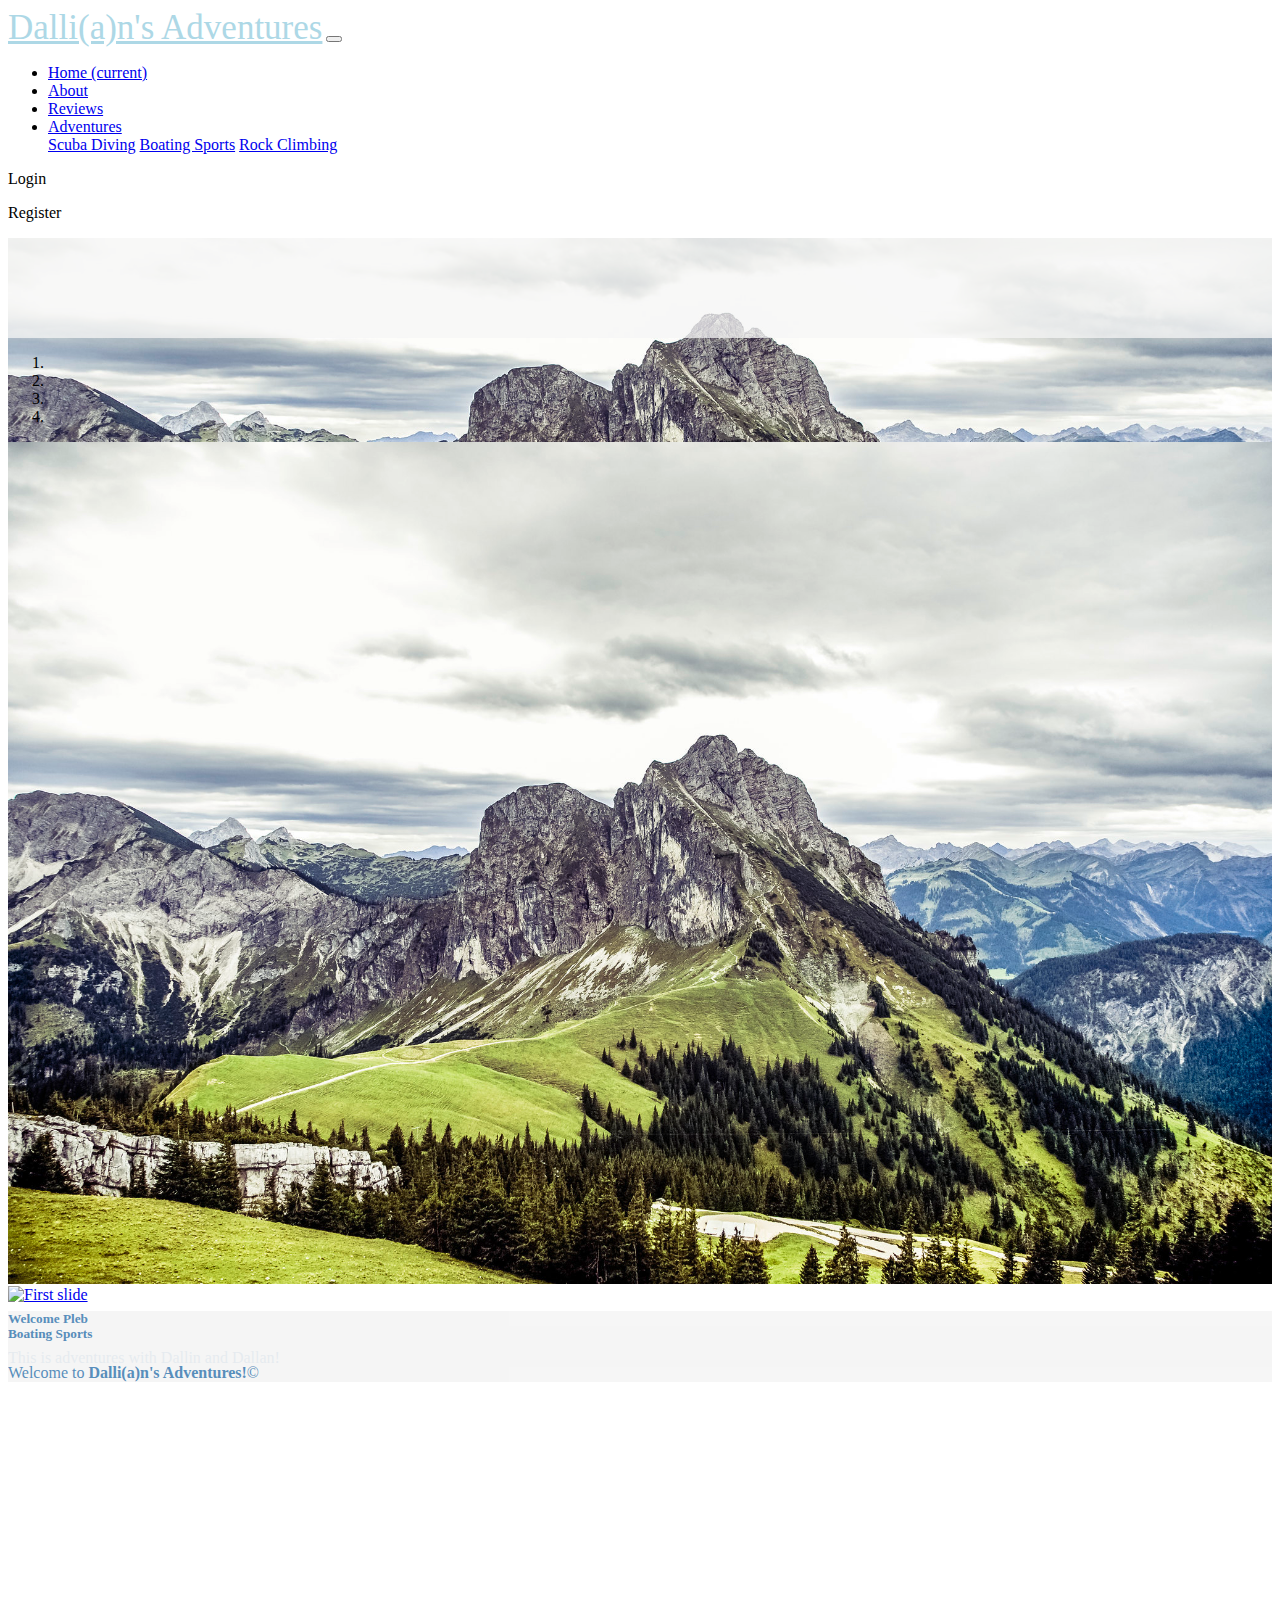
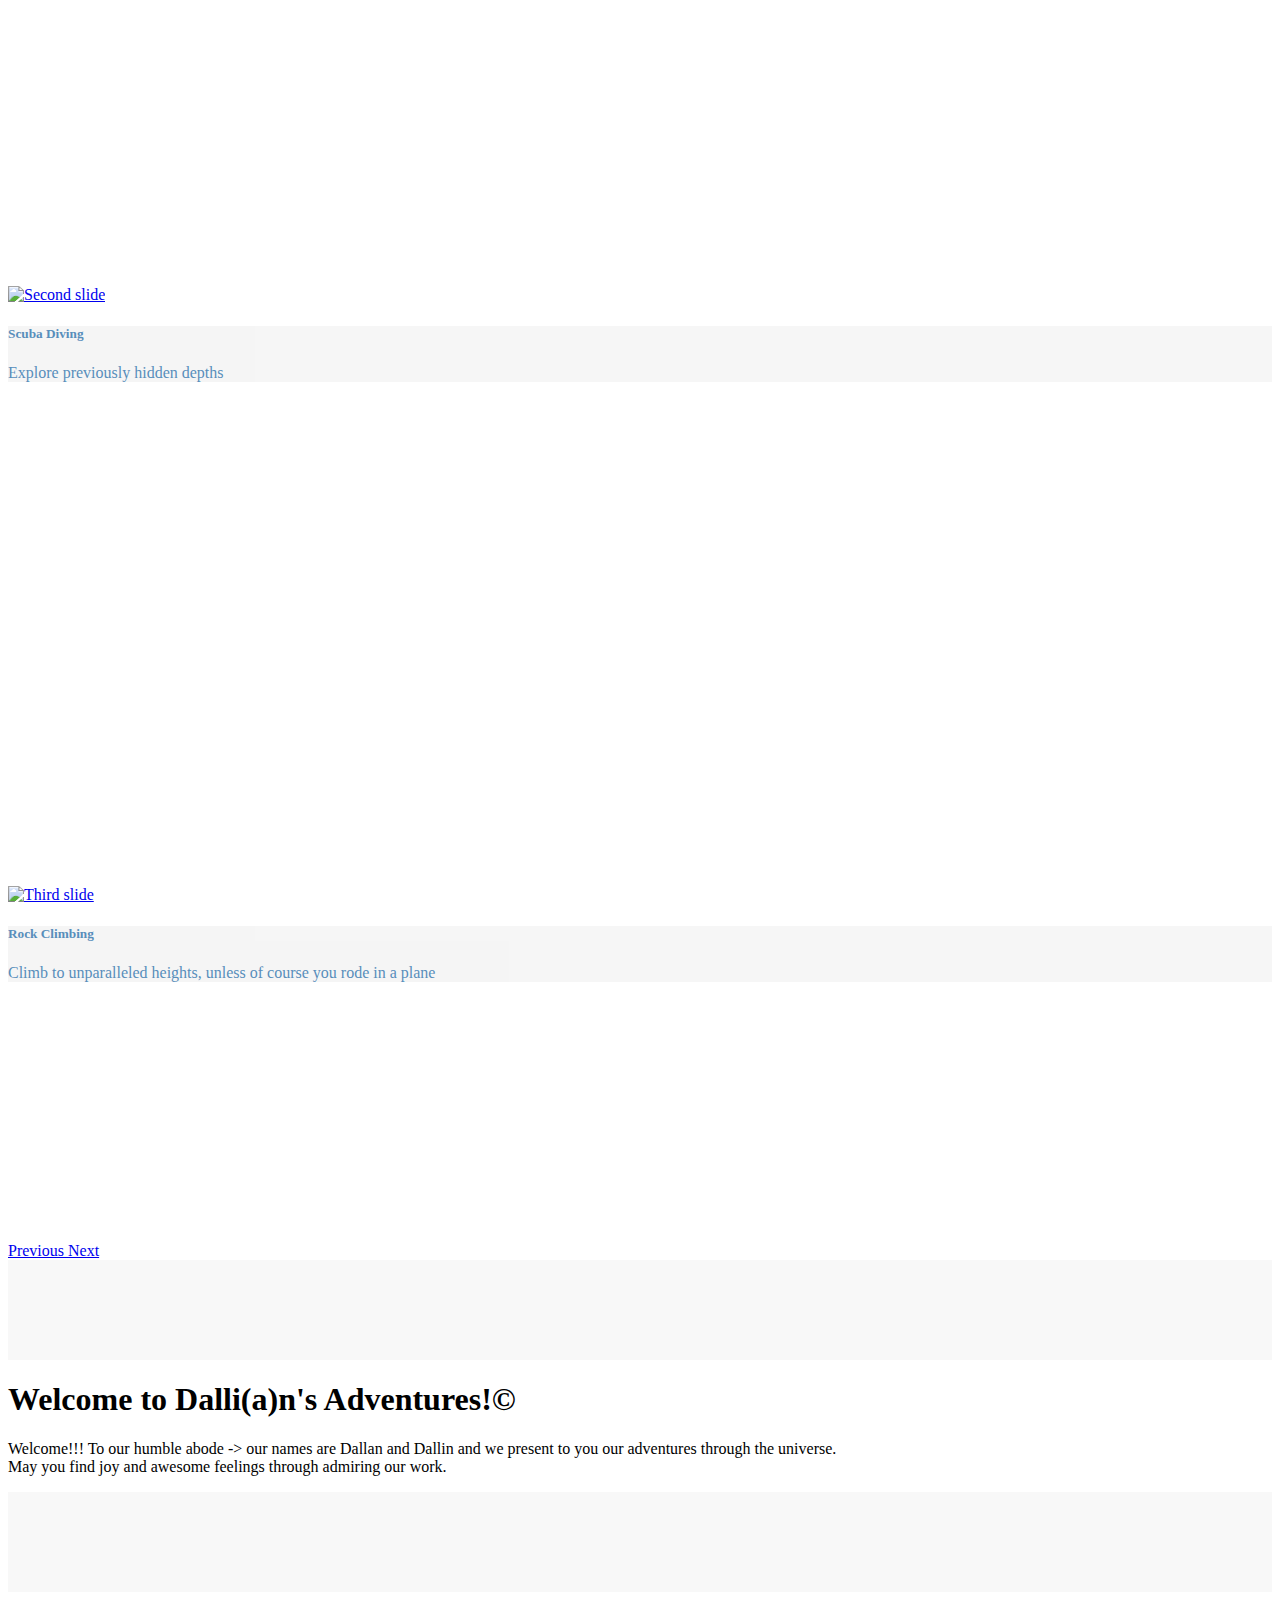
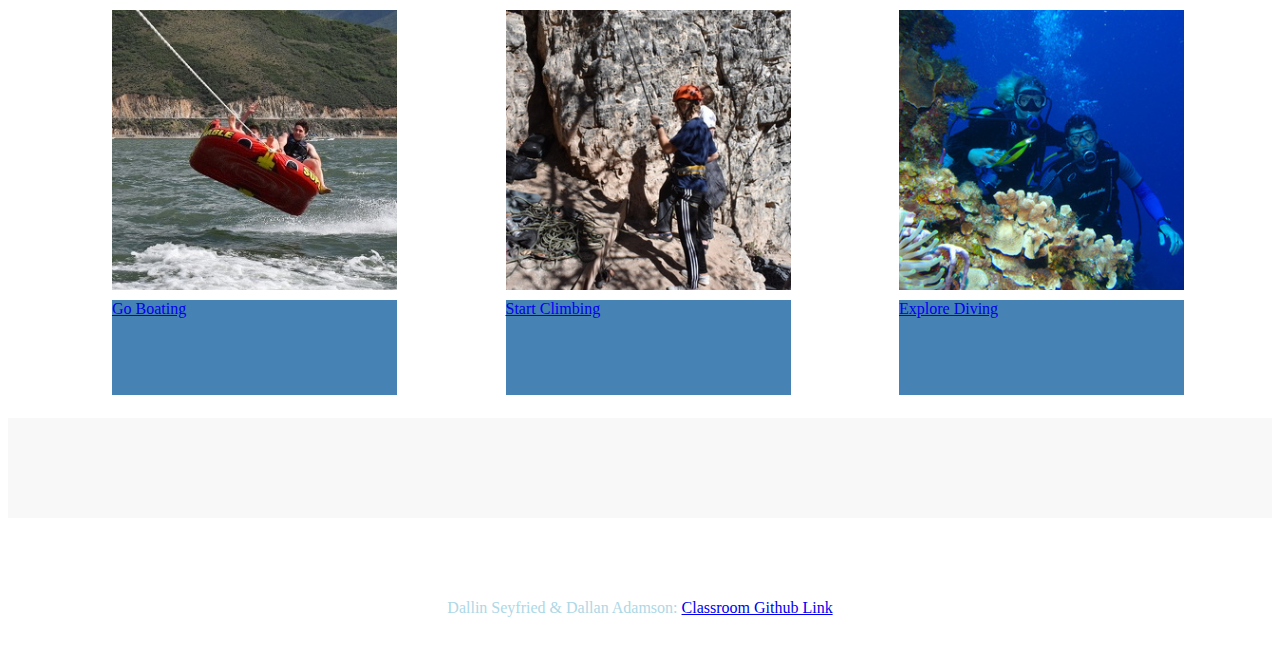
==== index.html @ aa34e1a0 "try changing ." ====
<!DOCTYPE html>
<html>
    <head>
        <link rel="stylesheet" href="https://stackpath.bootstrapcdn.com/bootstrap/4.1.3/css/bootstrap.min.css" integrity="sha384-MCw98/SFnGE8fJT3GXwEOngsV7Zt27NXFoaoApmYm81iuXoPkFOJwJ8ERdknLPMO" crossorigin="anonymous">
        <link rel="stylesheet" href="./css/styles.css" />
        <link href = "https://unpkg.com/tailwindcss@%5E1.0/dist/tailwind.min.css" rel = "stylesheet">
        <title>Dalli(a)n's Adventures</title>
        <meta charset='UTF-8' name='viewport'
            content='width=device-width, initial-scale=1.0, maximum-scale=1.0' />
    </head>
    <!-- free images at https://www.freeimages.com/search/scuba-diving -->
    <!-- image resizing and cropping at https://www.iloveimg.com/ -->
    <body>
        <!-- Add dropdown in menu to go to different adventure sites -->
        <nav class="navbar navbar-expand-lg navbar-dark bg-dark">
            <a class="navbar-brand brand-font" href="index.html">Dalli(a)n's Adventures</a>
            <button class="navbar-toggler" type="button" data-toggle="collapse" data-target="#navbarNav" aria-controls="navbarNav" aria-expanded="false" aria-label="Toggle navigation">
              <span class="navbar-toggler-icon"></span>
            </button>
            <div class="collapse navbar-collapse" id="navbarNav">
              <ul class="navbar-nav mr-auto">
                <li class="nav-item active">
                  <a class="nav-link" href="index.html">Home <span class="sr-only">(current)</span></a>
                </li>
                <li class="nav-item">
                  <a class="nav-link" href="./pages/about.html">About</a>
                </li>
                <li class="nav-item">
                  <a class="nav-link" href="./pages/reviews.html">Reviews</a>
                </li>
                <li class="nav-item dropdown">
                  <a class="nav-link dropdown-toggle" href="#" id="navbarDropdown" role="button" data-toggle="dropdown" aria-haspopup="true" aria-expanded="false">
                    Adventures
                  </a>
                  <div class="dropdown-menu" aria-labelledby="navbarDropdown">
                    <a class="dropdown-item" href="/pages/scuba.html">Scuba Diving</a>
                    <a class="dropdown-item" href="/pages/boating_sports.html">Boating Sports</a>
                    <a class="dropdown-item" href="/pages/rock_climbing.html">Rock Climbing</a>
                  </div>
                </li>
              </ul>
              <div class="form-inline my-2 my-lg-0">
                <!--right side-->
                <p href="#" class="inline-block p-2 text-indigo-200 hover:text-indigo-100">Login</p>
                <p href="#" class="inline-block py-2 px-4 text-gray-300 hover:text-yellow-900 bg-blue-400 rounded hover:bg-blue-300">Register</p>
              </div>
            </div>
          </nav>
        
          <div class="parallax">
        
            <div class="spacer"></div>
        
            <div id="carouselExampleIndicators" class="carousel slide" data-ride="carousel">
              <ol class="carousel-indicators">
                <li data-target="#carouselExampleIndicators" data-slide-to="0" class="active"></li>
                <li data-target="#carouselExampleIndicators" data-slide-to="1"></li>
                <li data-target="#carouselExampleIndicators" data-slide-to="2"></li>
                <li data-target="#carouselExampleIndicators" data-slide-to="3"></li>
              </ol>
              <div class="carousel-inner">
                <div class="carousel-item carousel-image active">
                  <a href="index.html">
                    <img class="d-block w-100" src="./images/screenshots/rocky-mountains.jpg" alt="First slide">
                  </a>
                  <div class="carousel-caption d-none d-md-block caption">
                    <h5>Welcome Pleb</h5>
                    <p>This is adventures with Dallin and Dallan!</p>
                  </div>
                </div>
                <div class="carousel-item carousel-image">
                  <a href="./pages/boating_sports.html">
                    <img class="d-block w-100" src="./images/screenshots/tube_fly_1_crop_low.jpg" alt="First slide">
                  </a>
                  <div class="carousel-caption d-none d-md-block caption">
                    <h5>Boating Sports</h5>
                    <p>Welcome to <strong>Dalli(a)n's Adventures!</strong>&copy;</p>
                  </div>
                </div>
                <div class="carousel-item carousel-image">
                  <a href="./pages/scuba.html">
                    <img class="d-block w-100" src="https://live.staticflickr.com/484/17769316604_b2e42e95a7_b.jpg" alt="Second slide">
                  </a>
                  <div class="carousel-caption d-none d-md-block caption">
                    <h5>Scuba Diving</h5>
                    <p>Explore previously hidden depths</p>
                  </div>
                </div>
                <div class="carousel-item carousel-image">
                  <a href="./pages/rock_climbing.html">
                    <!-- <img class="d-block w-100" src="https://upload.wikimedia.org/wikipedia/commons/9/9f/Man_rock_climbing_%28Unsplash%29.jpg" alt="Third slide"> -->
                    <img class="d-block w-100" src="./images/screenshots/belaying_crop.jpg" alt="Third slide">
                  </a>
                  <div class="carousel-caption d-none d-md-block caption">
                  <h5>Rock Climbing</h5>
                  <p>Climb to unparalleled heights, unless of course you rode in a plane</p>
                  </div>
                </div>
              </div>
              <a class="carousel-control-prev" href="#carouselExampleIndicators" role="button" data-slide="prev">
                <span class="carousel-control-prev-icon" aria-hidden="true"></span>
                <span class="sr-only">Previous</span>
              </a>
              <a class="carousel-control-next" href="#carouselExampleIndicators" role="button" data-slide="next">
                <span class="carousel-control-next-icon" aria-hidden="true"></span>
                <span class="sr-only">Next</span>
              </a>
            </div>
        
            <div class="spacer"></div>
        
            <div class="jumbotron no-space">
              <h1 class="display-4">Welcome to <strong>Dalli(a)n's Adventures!</strong>&copy;</h1>
              <p class="lead">Welcome!!! To our humble abode -> our names are Dallan and Dallin and we present to you
                our adventures through the universe.<br>May you find joy and awesome feelings through admiring our work.
              </p>
            </div>
        
            <div class="spacer"></div>

            <div class="jumbotron no-space">
              <div class="selectionIconHolder">
                <a href="./pages/boating_sports.html">
                  <div class="selectionIcon bg-dark">
                    <div class="selectionImageHolder">
                      <img class="selectionImage" src="./images/screenshots/tube_fly_1_300px (1).jpg">
                    </div>
                    <p class="selectionParagraph text-4xl text-center text-gray-100">
                      Go Boating
                    </p>
                  </div>
                </a>
                <a href="./pages/rock_climbing.html">
                  <div class="selectionIcon bg-dark">
                    <div class="selectionImageHolder">
                      <img class="selectionImage" src="./images/screenshots/belaying_300.jpg">
                    </div>
                    <p class="selectionParagraph text-4xl text-center text-gray-100">
                      Start Climbing
                    </p>
                  </div>
                </a>
                <a href="./pages/scuba.html">
                  <div class="selectionIcon bg-dark">
                    <div class="selectionImageHolder">
                      <img class="selectionImage" src="./images/screenshots/lovin-scuba-300.jpg">
                    </div>
                    <p class="selectionParagraph text-4xl text-center text-gray-100">
                      Explore Diving
                    </p>
                  </div>
                </a>
              </div>
            </div>
  
            <div class="spacer"></div>
        
          </div>


          
        
          <footer class="container-fluid footer bg-dark">Dallin Seyfried & Dallan Adamson: <a href="https://github.com/seyfdall/CreativeProject1">Classroom Github Link</a></footer>

        <script src="https://code.jquery.com/jquery-3.3.1.slim.min.js" integrity="sha384-q8i/X+965DzO0rT7abK41JStQIAqVgRVzpbzo5smXKp4YfRvH+8abtTE1Pi6jizo" crossorigin="anonymous"></script>
        <script src="https://cdnjs.cloudflare.com/ajax/libs/popper.js/1.14.3/umd/popper.min.js" integrity="sha384-ZMP7rVo3mIykV+2+9J3UJ46jBk0WLaUAdn689aCwoqbBJiSnjAK/l8WvCWPIPm49" crossorigin="anonymous"></script>
        <script src="https://stackpath.bootstrapcdn.com/bootstrap/4.1.3/js/bootstrap.min.js" integrity="sha384-ChfqqxuZUCnJSK3+MXmPNIyE6ZbWh2IMqE241rYiqJxyMiZ6OW/JmZQ5stwEULTy" crossorigin="anonymous"></script>
    </body>
</html>
---- css/styles.css ----
.brand-font {
    font-family: 'Brush Script MT', cursive !important;
    font-size: 35px !important;
    color: lightblue !important;
}

img {
    width: 100%;
}

.parallax {
    /* The image used */
    background-image: url("../images/screenshots/rocky-mountains.jpg");
  
    /* Full height */
    height: 100%;
  
    /* Create the parallax scrolling effect */
    background-attachment: fixed;
    background-position: center;
    background-repeat: no-repeat;
    background-size: cover;
}

.navbar a:hover {
    background-color: lightblue !important;
    color: black !important;
}

.spacer {
    height: 50px;
    opacity: 0.75!important;
    background-color: whitesmoke;
}

.no-space {
    margin: 0 !important;
}

.carousel-image {
    height: 200px;
}

.footer {
    color: lightblue;
    align-content: center;
    text-align: center;
    padding-top: 40px;
    height: 100px;
}

.selectionIconHolder {
    width: 100%;
    display: flex;
    flex-direction: column;
    align-items: center;
    justify-content: space-evenly;
    margin: 8px;
}

.selectionIcon {
    width: 300px;
    height: 400px;
    margin: 5px;
    display: flex;
    flex-direction: column;
    align-items: center;
}

.selectionImageHolder {
    height: 300px;
    overflow: hidden;
}

.selectionImage {
    height: 100%;
    overflow: hidden;
    margin-top: 5px;
}

.caption {
    background-color: whitesmoke;
    opacity: 0.9;
    color:steelblue;
}

.selectionParagraph {
    background-color: steelblue;
    height: 100px;
    width: 95%;
    margin: 10px;
    margin-right: 5px;
    margin-left: 5px;
}

@media only screen and (min-width: 961px) {
    .carousel-image {
        height: 600px;
        opacity: 1 !important;
        width: 100%;
        align-content: center;
    }

    .spacer {
        height: 100px;
    }

    .selectionIconHolder {
        width: 100%;
        display: flex;
        flex-direction: row;
        align-items: center;
        justify-content: space-evenly;
        margin: 8px;
    }
}
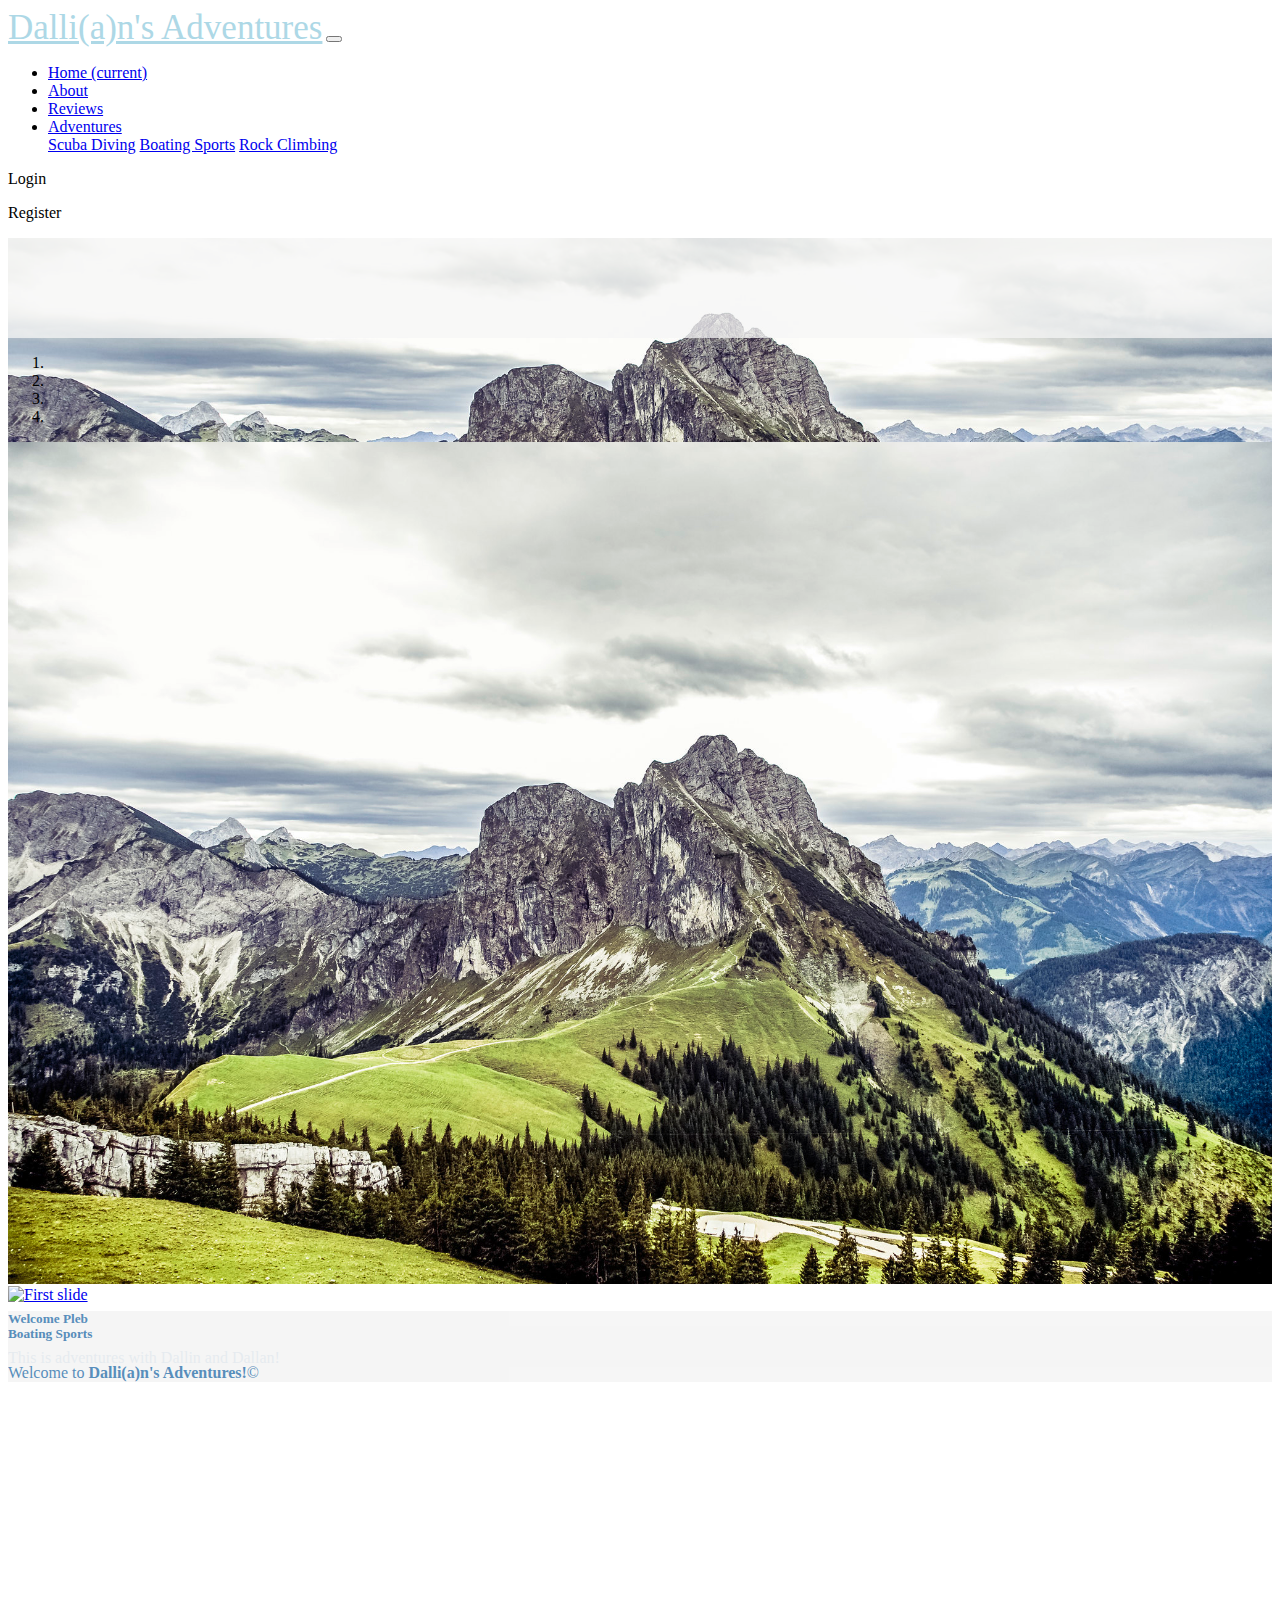
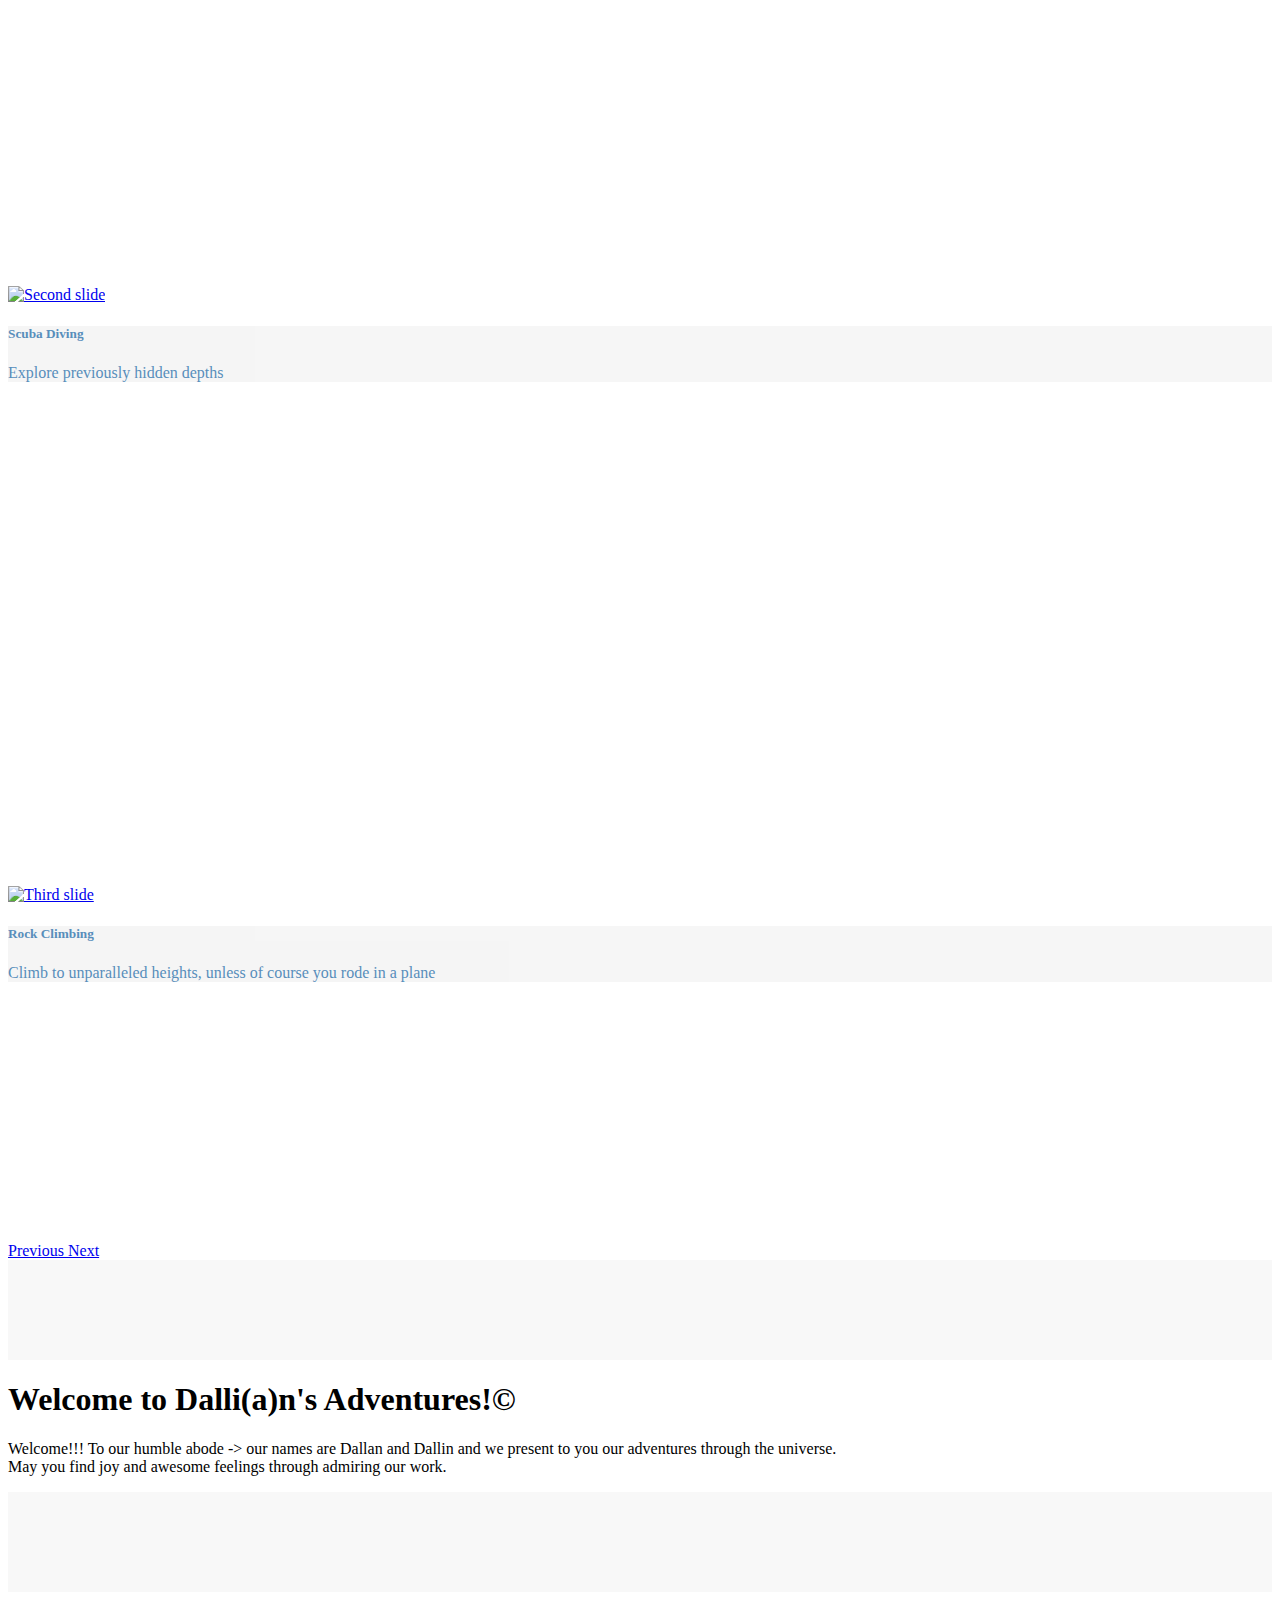
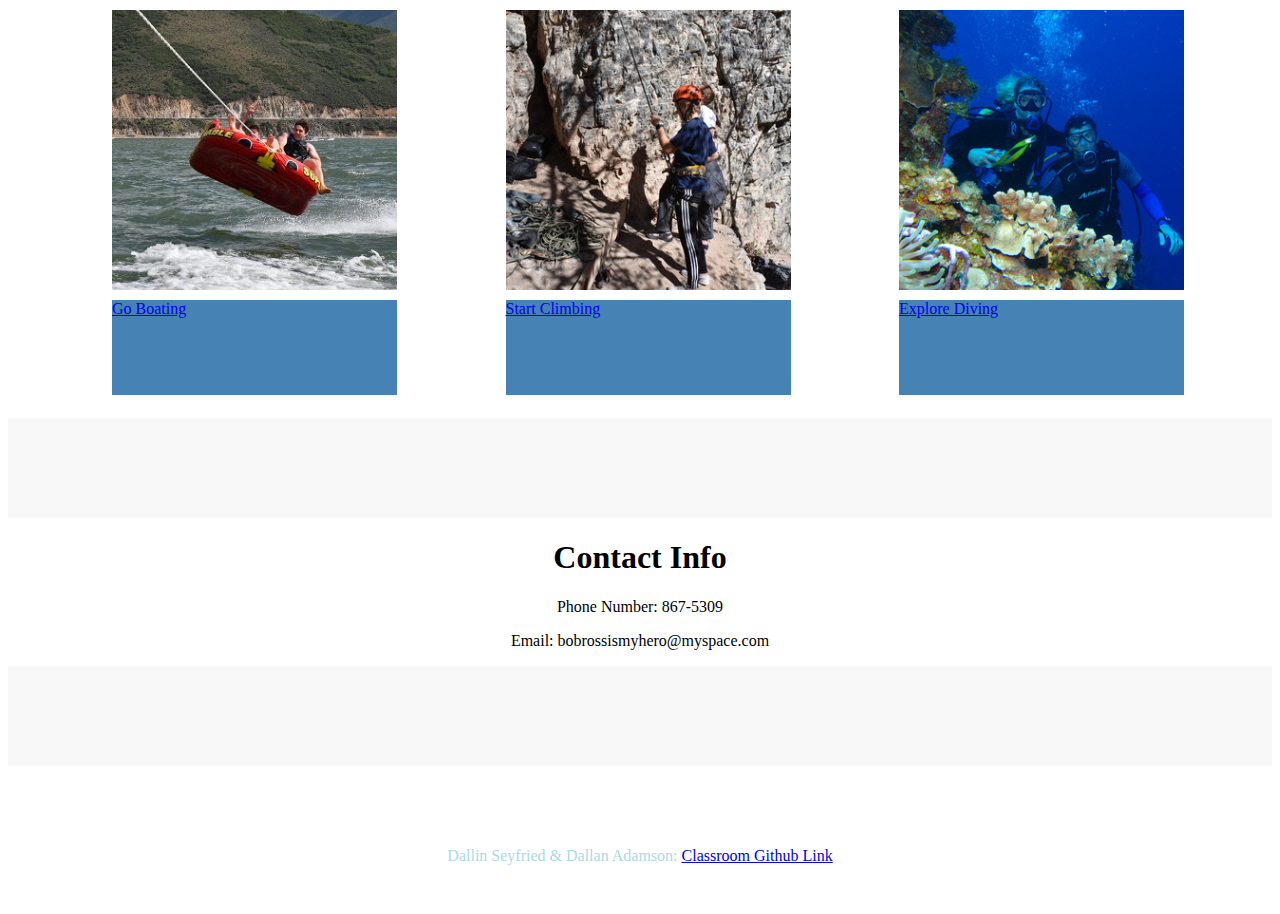
==== commit b4f6a486: "Adding tons of stuff" ====
--- a/index.html
+++ b/index.html
@@ -2,7 +2,7 @@
 <html>
     <head>
         <link rel="stylesheet" href="https://stackpath.bootstrapcdn.com/bootstrap/4.1.3/css/bootstrap.min.css" integrity="sha384-MCw98/SFnGE8fJT3GXwEOngsV7Zt27NXFoaoApmYm81iuXoPkFOJwJ8ERdknLPMO" crossorigin="anonymous">
-        <link rel="stylesheet" href="./css/styles.css" />
+        <link rel="stylesheet" href="/css/styles.css" />
         <link href = "https://unpkg.com/tailwindcss@%5E1.0/dist/tailwind.min.css" rel = "stylesheet">
         <title>Dalli(a)n's Adventures</title>
         <meta charset='UTF-8' name='viewport'
@@ -13,20 +13,20 @@
     <body>
         <!-- Add dropdown in menu to go to different adventure sites -->
         <nav class="navbar navbar-expand-lg navbar-dark bg-dark">
-            <a class="navbar-brand brand-font" href="index.html">Dalli(a)n's Adventures</a>
+            <a class="navbar-brand brand-font" href="/index.html">Dalli(a)n's Adventures</a>
             <button class="navbar-toggler" type="button" data-toggle="collapse" data-target="#navbarNav" aria-controls="navbarNav" aria-expanded="false" aria-label="Toggle navigation">
               <span class="navbar-toggler-icon"></span>
             </button>
             <div class="collapse navbar-collapse" id="navbarNav">
               <ul class="navbar-nav mr-auto">
                 <li class="nav-item active">
-                  <a class="nav-link" href="index.html">Home <span class="sr-only">(current)</span></a>
+                  <a class="nav-link" href="/index.html">Home <span class="sr-only">(current)</span></a>
                 </li>
                 <li class="nav-item">
-                  <a class="nav-link" href="./pages/about.html">About</a>
+                  <a class="nav-link" href="/pages/about.html">About</a>
                 </li>
                 <li class="nav-item">
-                  <a class="nav-link" href="./pages/reviews.html">Reviews</a>
+                  <a class="nav-link" href="/pages/reviews.html">Reviews</a>
                 </li>
                 <li class="nav-item dropdown">
                   <a class="nav-link dropdown-toggle" href="#" id="navbarDropdown" role="button" data-toggle="dropdown" aria-haspopup="true" aria-expanded="false">
@@ -60,8 +60,8 @@
               </ol>
               <div class="carousel-inner">
                 <div class="carousel-item carousel-image active">
-                  <a href="index.html">
-                    <img class="d-block w-100" src="./images/screenshots/rocky-mountains.jpg" alt="First slide">
+                  <a href="/index.html">
+                    <img class="d-block w-100" src="/images/screenshots/rocky-mountains.jpg" alt="First slide">
                   </a>
                   <div class="carousel-caption d-none d-md-block caption">
                     <h5>Welcome Pleb</h5>
@@ -69,8 +69,8 @@
                   </div>
                 </div>
                 <div class="carousel-item carousel-image">
-                  <a href="./pages/boating_sports.html">
-                    <img class="d-block w-100" src="./images/screenshots/tube_fly_1_crop_low.jpg" alt="First slide">
+                  <a href="/pages/boating_sports.html">
+                    <img class="d-block w-100" src="/images/screenshots/tube_fly_1_crop_low.jpg" alt="First slide">
                   </a>
                   <div class="carousel-caption d-none d-md-block caption">
                     <h5>Boating Sports</h5>
@@ -78,7 +78,7 @@
                   </div>
                 </div>
                 <div class="carousel-item carousel-image">
-                  <a href="./pages/scuba.html">
+                  <a href="/pages/scuba.html">
                     <img class="d-block w-100" src="https://live.staticflickr.com/484/17769316604_b2e42e95a7_b.jpg" alt="Second slide">
                   </a>
                   <div class="carousel-caption d-none d-md-block caption">
@@ -87,9 +87,9 @@
                   </div>
                 </div>
                 <div class="carousel-item carousel-image">
-                  <a href="./pages/rock_climbing.html">
+                  <a href="/pages/rock_climbing.html">
                     <!-- <img class="d-block w-100" src="https://upload.wikimedia.org/wikipedia/commons/9/9f/Man_rock_climbing_%28Unsplash%29.jpg" alt="Third slide"> -->
-                    <img class="d-block w-100" src="./images/screenshots/belaying_crop.jpg" alt="Third slide">
+                    <img class="d-block w-100" src="/images/screenshots/belaying_crop.jpg" alt="Third slide">
                   </a>
                   <div class="carousel-caption d-none d-md-block caption">
                   <h5>Rock Climbing</h5>
@@ -120,30 +120,30 @@
 
             <div class="jumbotron no-space">
               <div class="selectionIconHolder">
-                <a href="./pages/boating_sports.html">
+                <a href="/pages/boating_sports.html">
                   <div class="selectionIcon bg-dark">
                     <div class="selectionImageHolder">
-                      <img class="selectionImage" src="./images/screenshots/tube_fly_1_300px (1).jpg">
+                      <img class="selectionImage" src="/images/screenshots/tube_fly_1_300px (1).jpg">
                     </div>
                     <p class="selectionParagraph text-4xl text-center text-gray-100">
                       Go Boating
                     </p>
                   </div>
                 </a>
-                <a href="./pages/rock_climbing.html">
+                <a href="/pages/rock_climbing.html">
                   <div class="selectionIcon bg-dark">
                     <div class="selectionImageHolder">
-                      <img class="selectionImage" src="./images/screenshots/belaying_300.jpg">
+                      <img class="selectionImage" src="/images/screenshots/belaying_300.jpg">
                     </div>
                     <p class="selectionParagraph text-4xl text-center text-gray-100">
                       Start Climbing
                     </p>
                   </div>
                 </a>
-                <a href="./pages/scuba.html">
+                <a href="/pages/scuba.html">
                   <div class="selectionIcon bg-dark">
                     <div class="selectionImageHolder">
-                      <img class="selectionImage" src="./images/screenshots/lovin-scuba-300.jpg">
+                      <img class="selectionImage" src="/images/screenshots/lovin-scuba-300.jpg">
                     </div>
                     <p class="selectionParagraph text-4xl text-center text-gray-100">
                       Explore Diving
@@ -154,11 +154,17 @@
             </div>
   
             <div class="spacer"></div>
+
+            <div class="jumbotron jumbotron-flex">
+              <h1 class="display-4 center-text">Contact Info</h1>
+              <p class="lead center-text">Phone Number: 867-5309</p>
+              <p class="lead center-text">Email: bobrossismyhero@myspace.com</p>
+            </div>
+  
+            <div class="spacer"></div>
         
           </div>
 
-
-          
         
           <footer class="container-fluid footer bg-dark">Dallin Seyfried & Dallan Adamson: <a href="https://github.com/seyfdall/CreativeProject1">Classroom Github Link</a></footer>
 
--- a/css/styles.css
+++ b/css/styles.css
@@ -93,6 +93,14 @@
     margin-left: 5px;
 }
 
+.jumbotron {
+    margin-bottom: 0!important;
+}
+
+.center-text {
+    text-align: center;
+}
+
 @media only screen and (min-width: 961px) {
     .carousel-image {
         height: 600px;
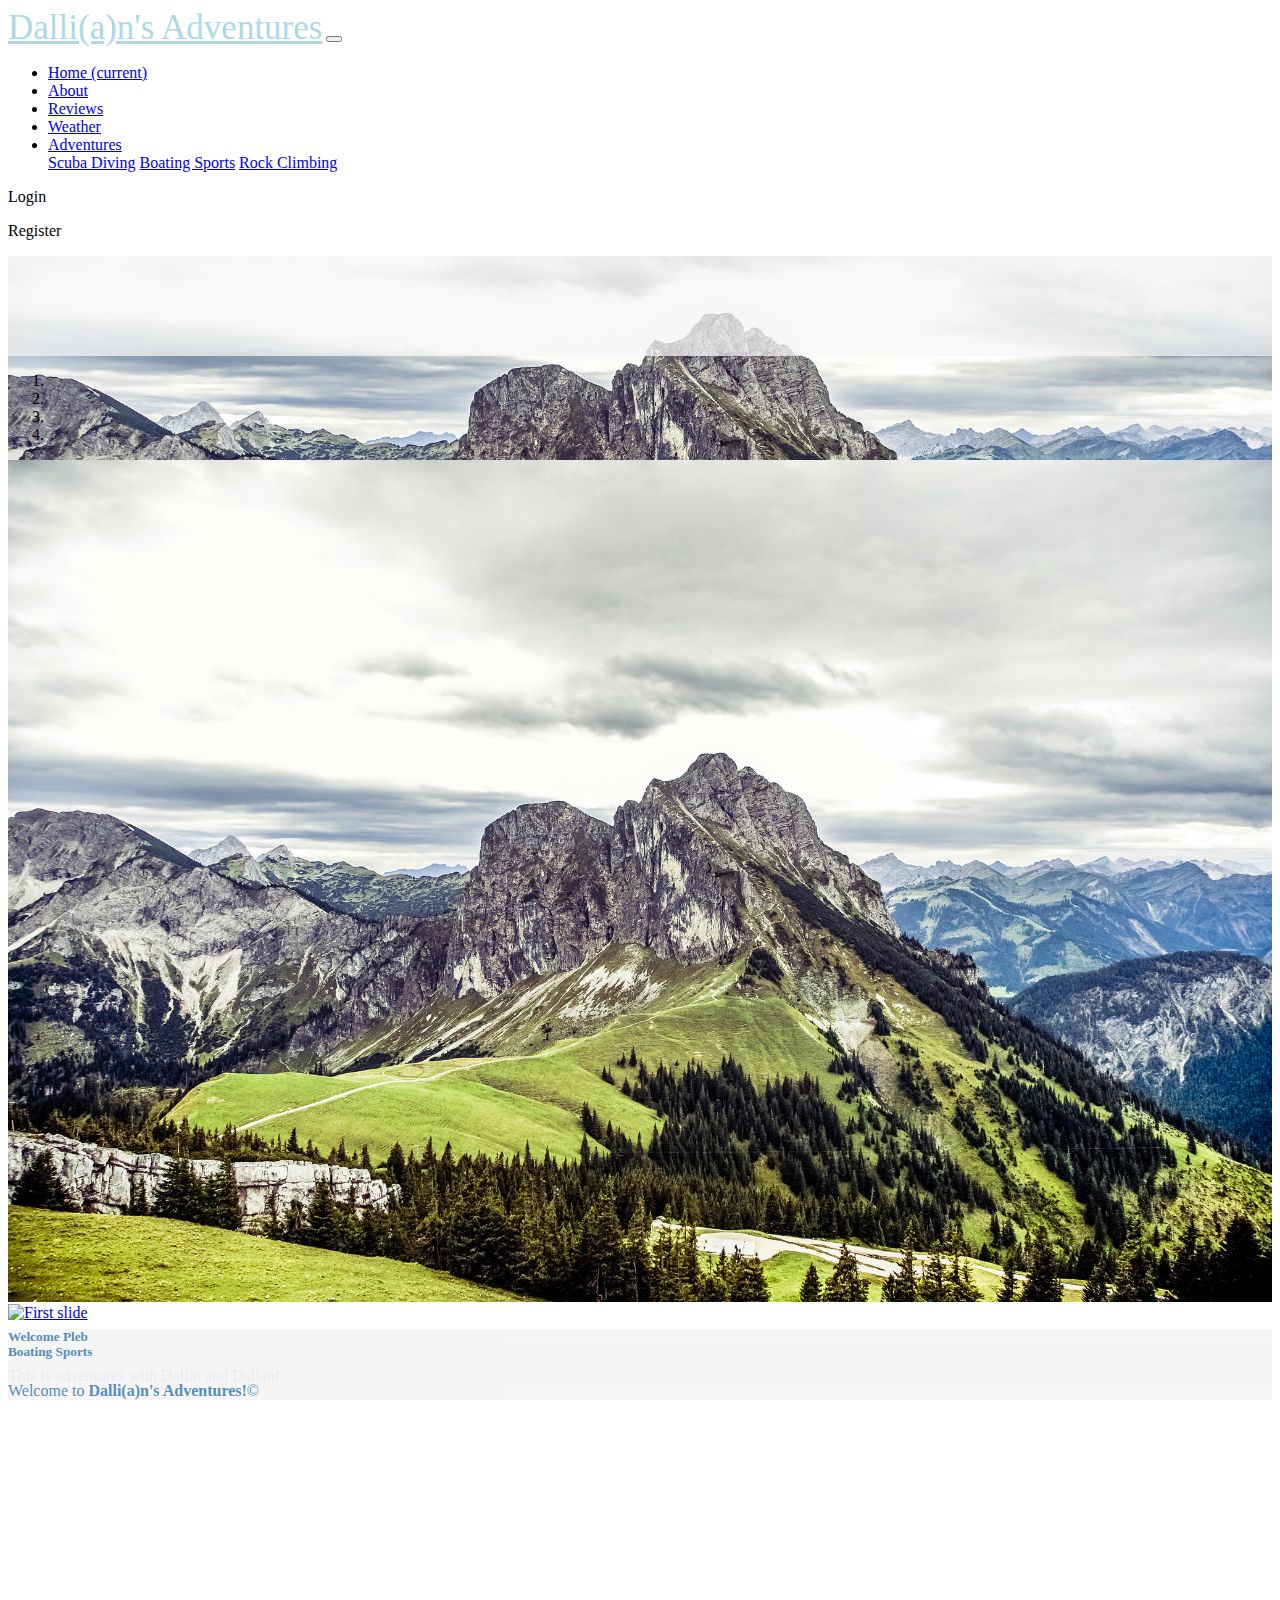
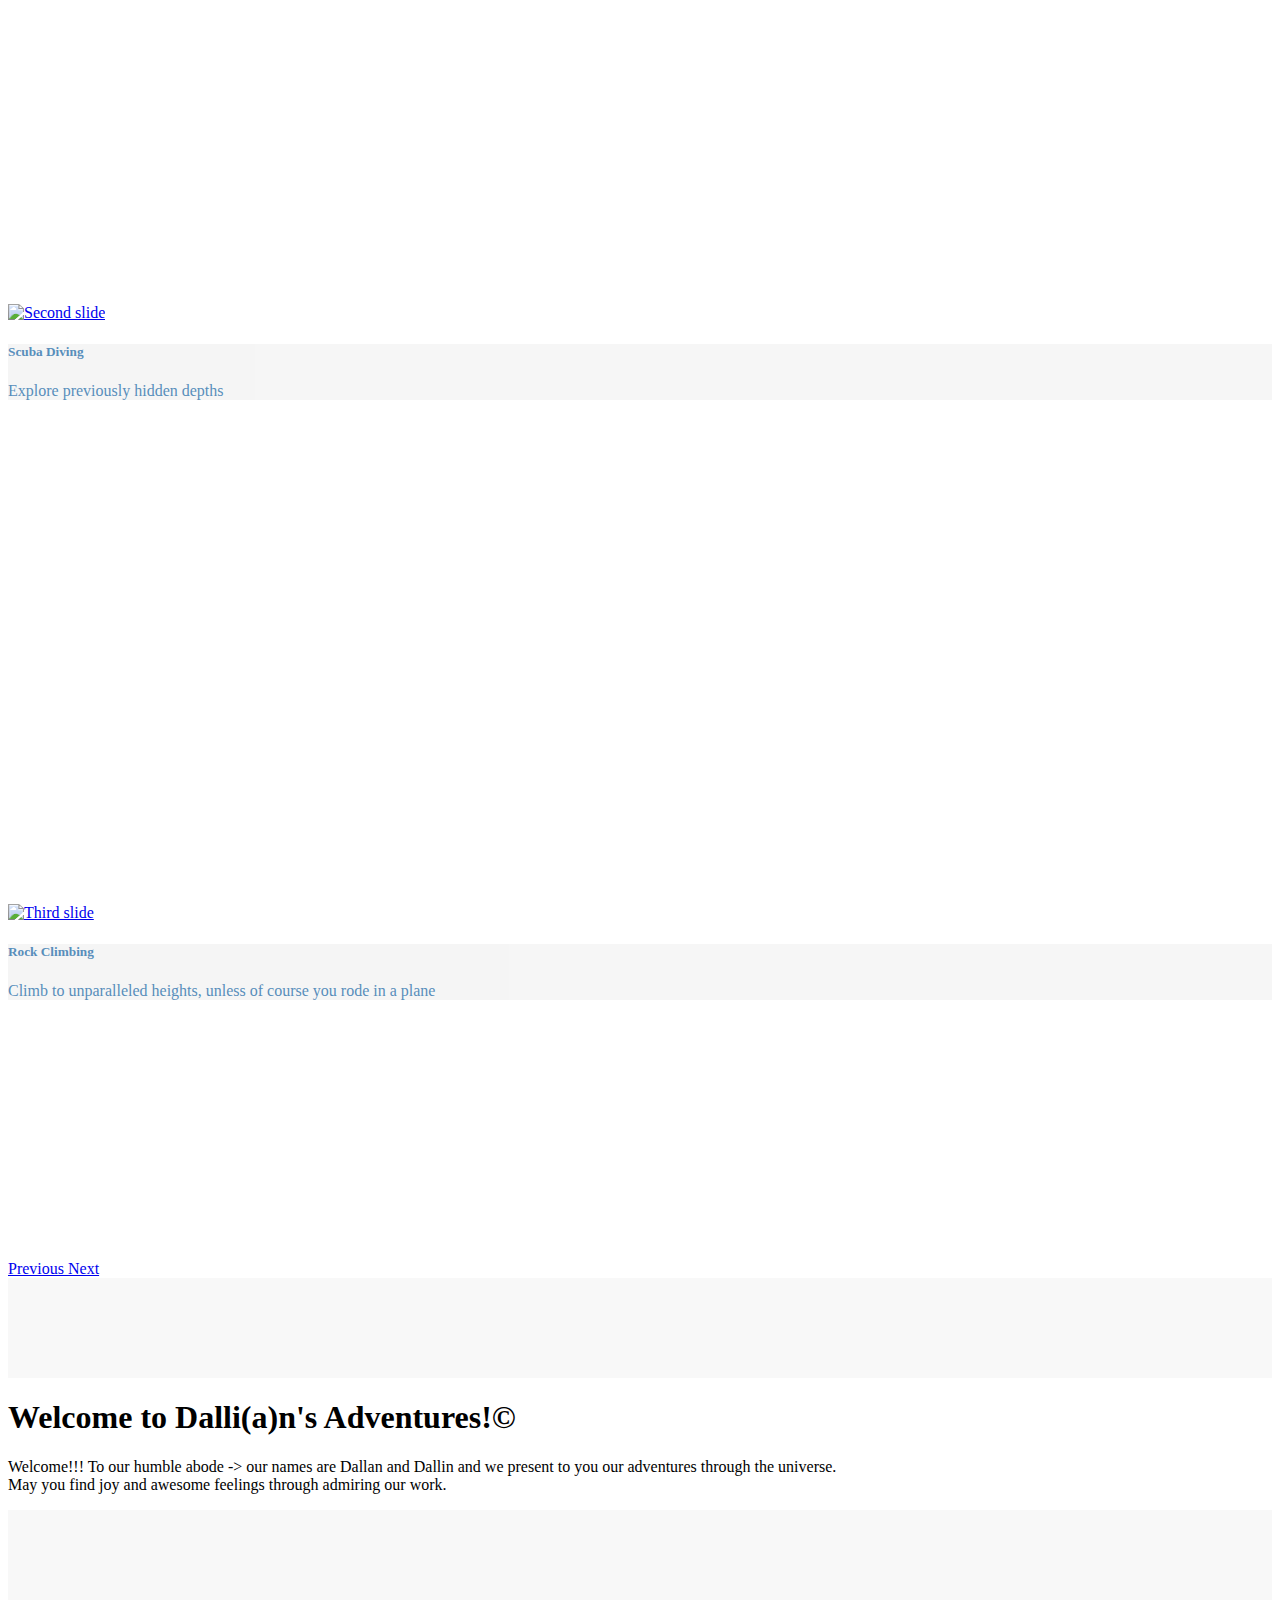
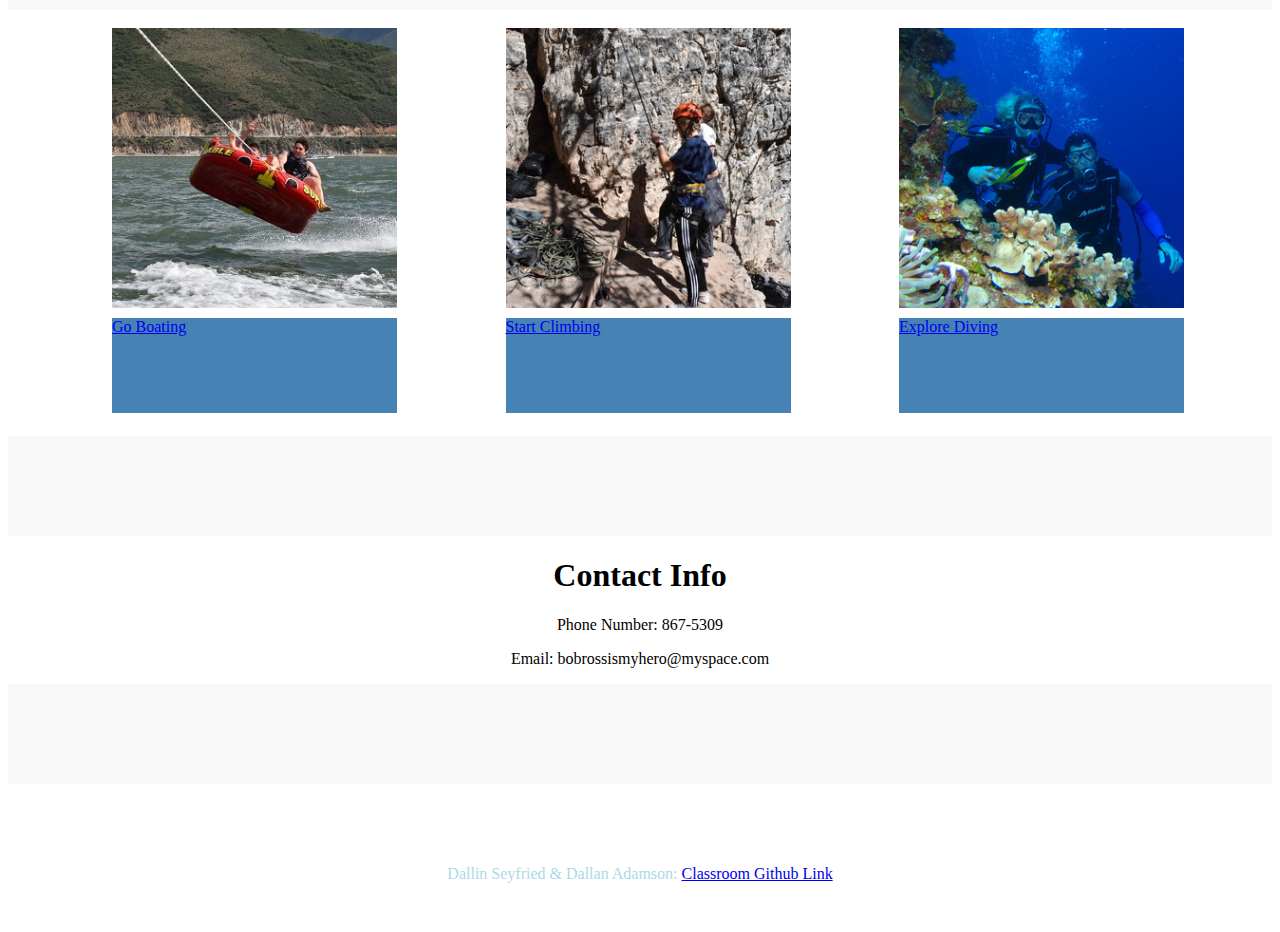
==== commit 7d1a6cfa: "Adding links to weather app page" ====
--- a/index.html
+++ b/index.html
@@ -27,6 +27,9 @@
                 </li>
                 <li class="nav-item">
                   <a class="nav-link" href="/pages/reviews.html">Reviews</a>
+                </li>
+                <li class="nav-item">
+                  <a class="nav-link" href="http://weather.dallinseyfried.com">Weather</a>
                 </li>
                 <li class="nav-item dropdown">
                   <a class="nav-link dropdown-toggle" href="#" id="navbarDropdown" role="button" data-toggle="dropdown" aria-haspopup="true" aria-expanded="false">
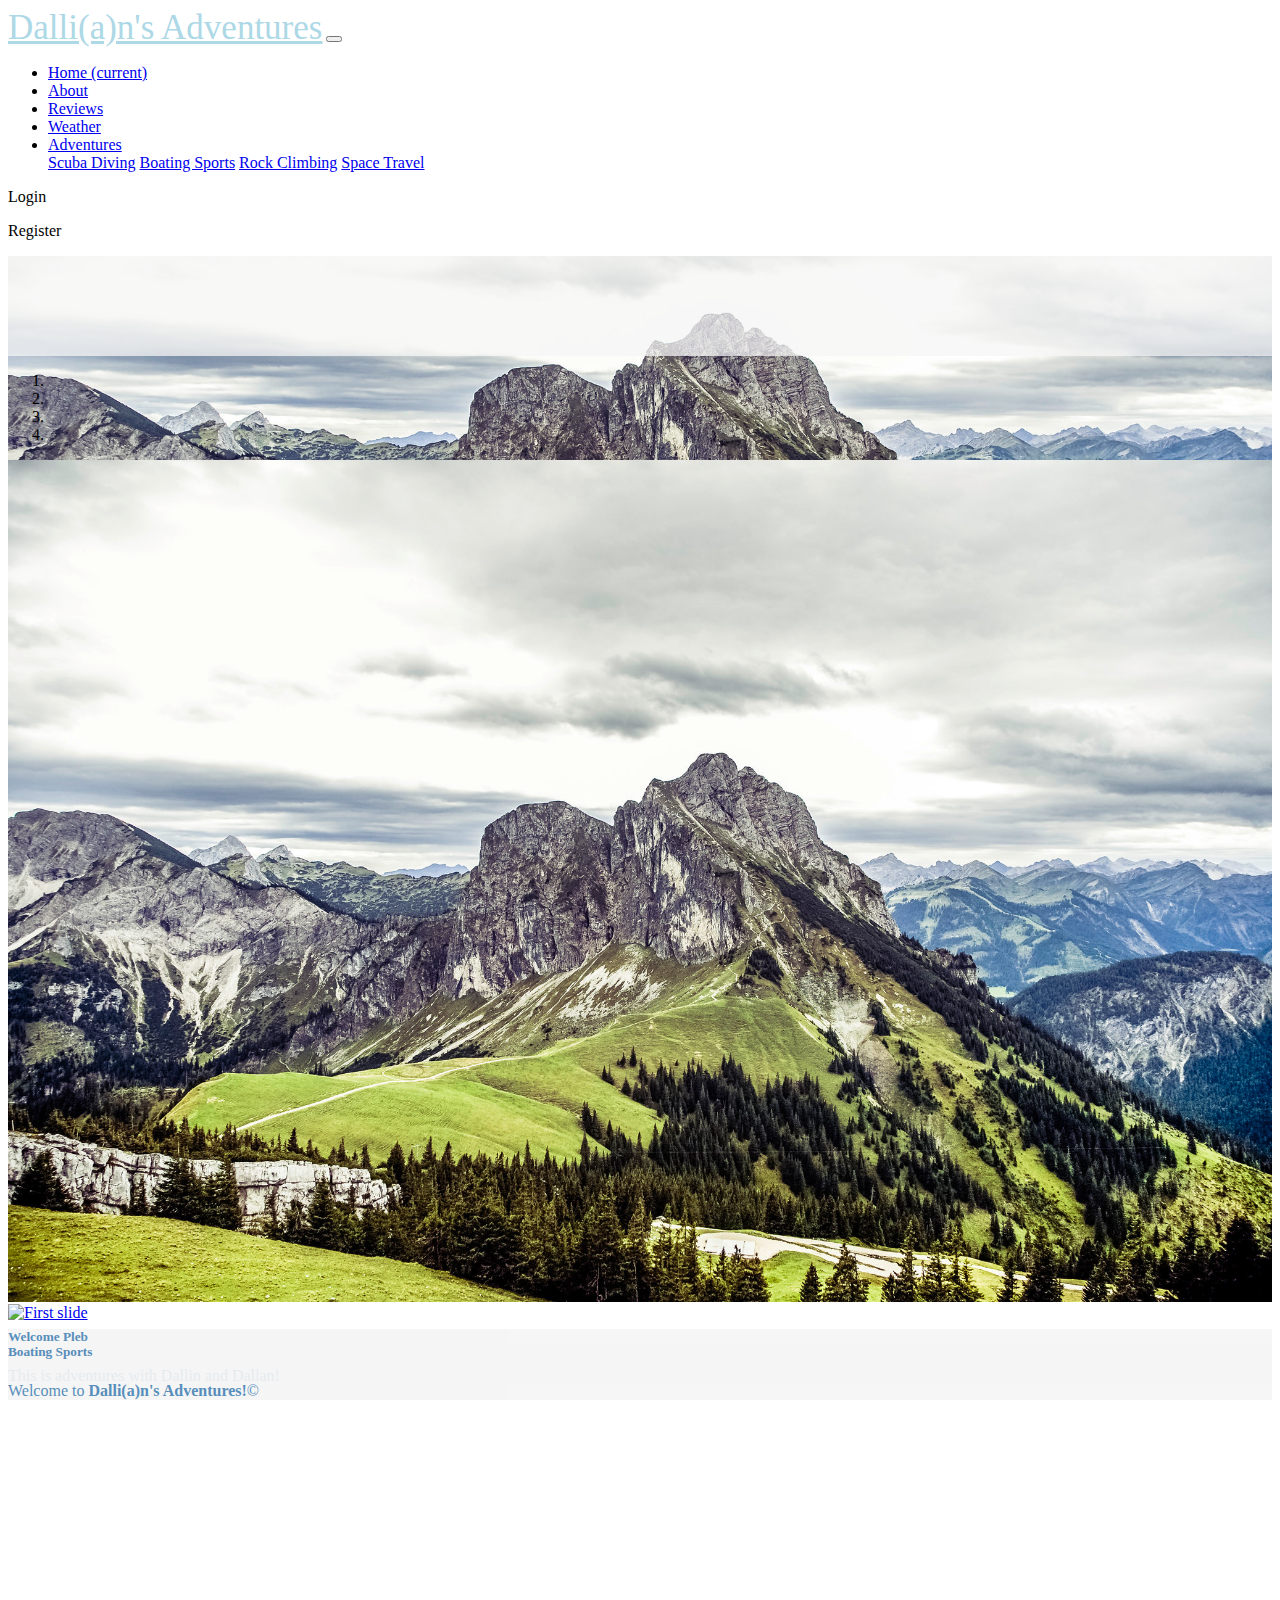
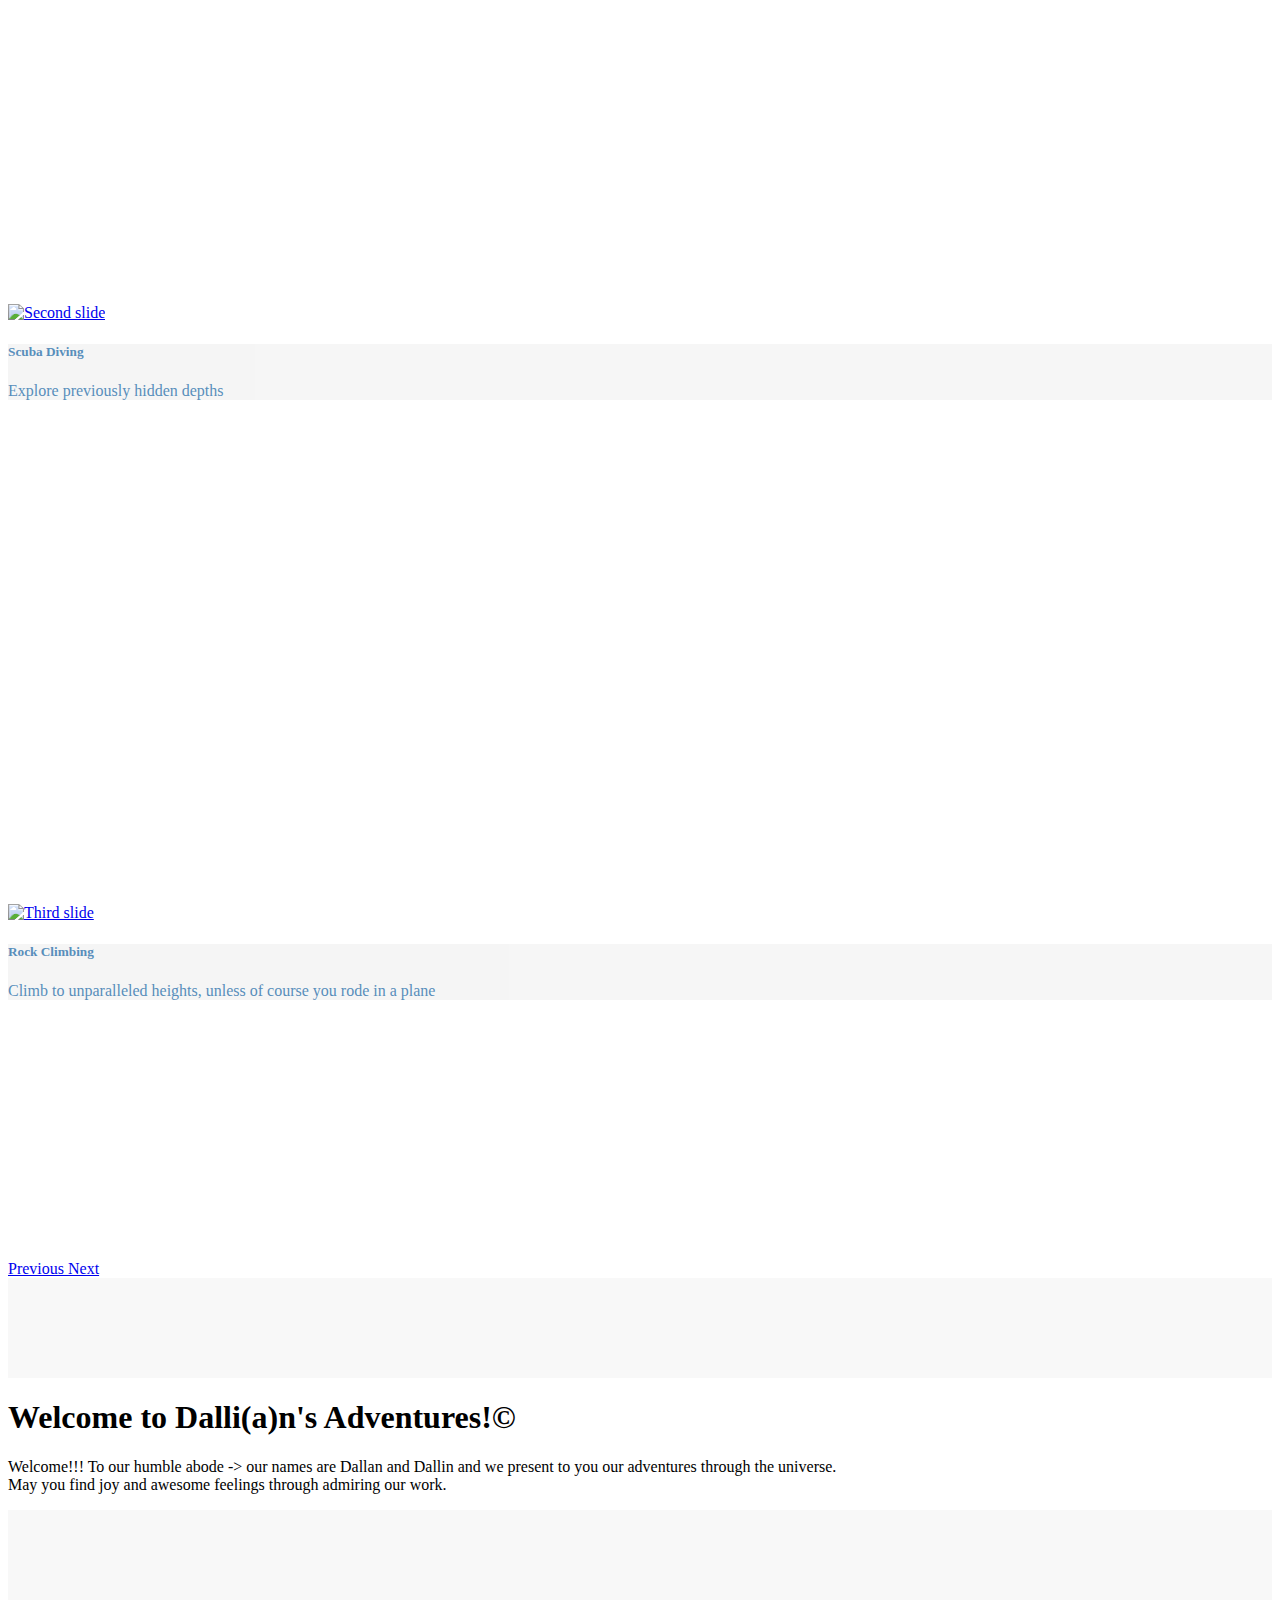
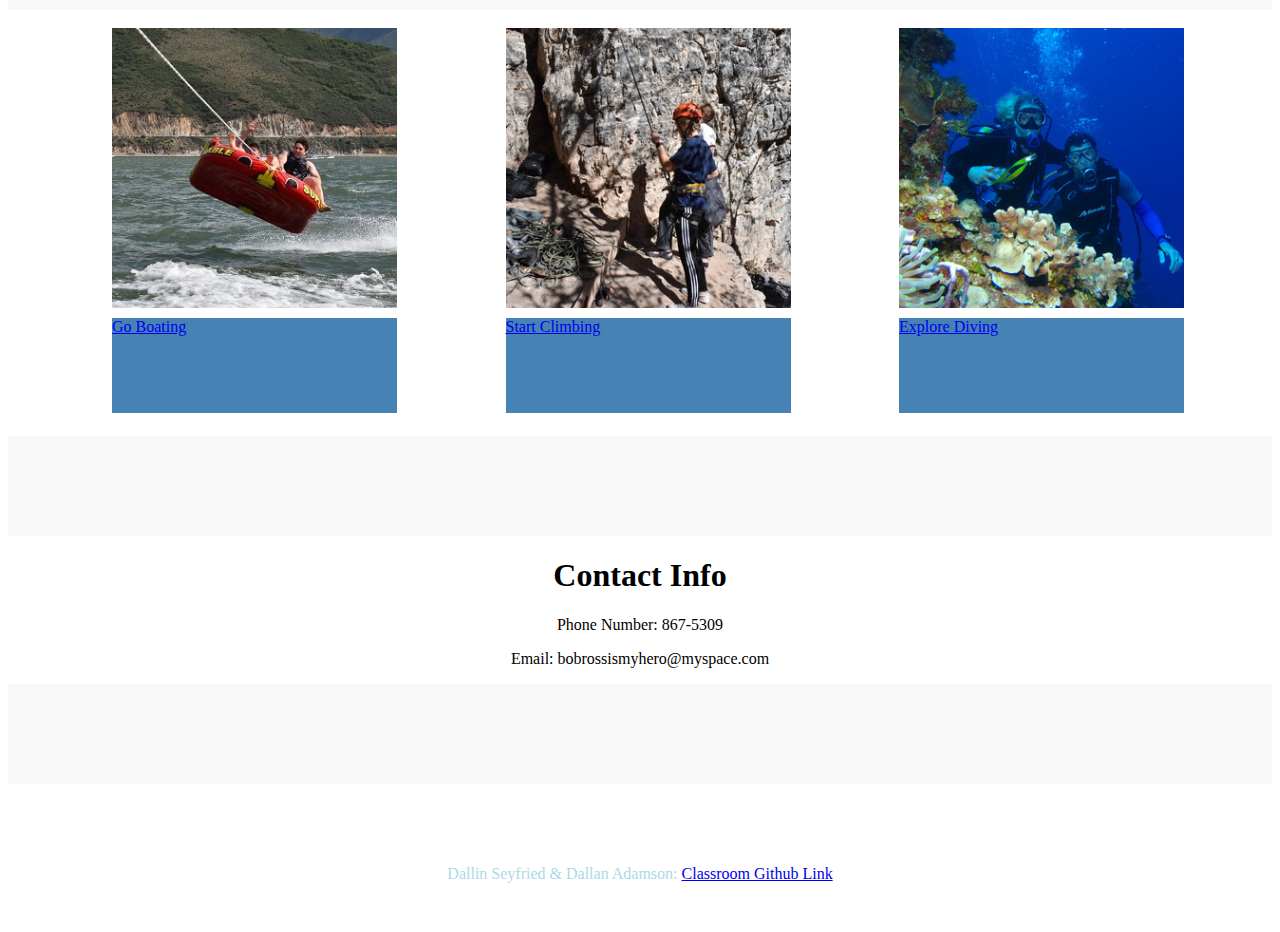
==== commit b734c432: "Added starting html stuffs" ====
--- a/index.html
+++ b/index.html
@@ -39,6 +39,7 @@
                     <a class="dropdown-item" href="/pages/scuba.html">Scuba Diving</a>
                     <a class="dropdown-item" href="/pages/boating_sports.html">Boating Sports</a>
                     <a class="dropdown-item" href="/pages/rock_climbing.html">Rock Climbing</a>
+                    <a class="dropdown-item" href="/pages/nasa.html">Space Travel</a>
                   </div>
                 </li>
               </ul>
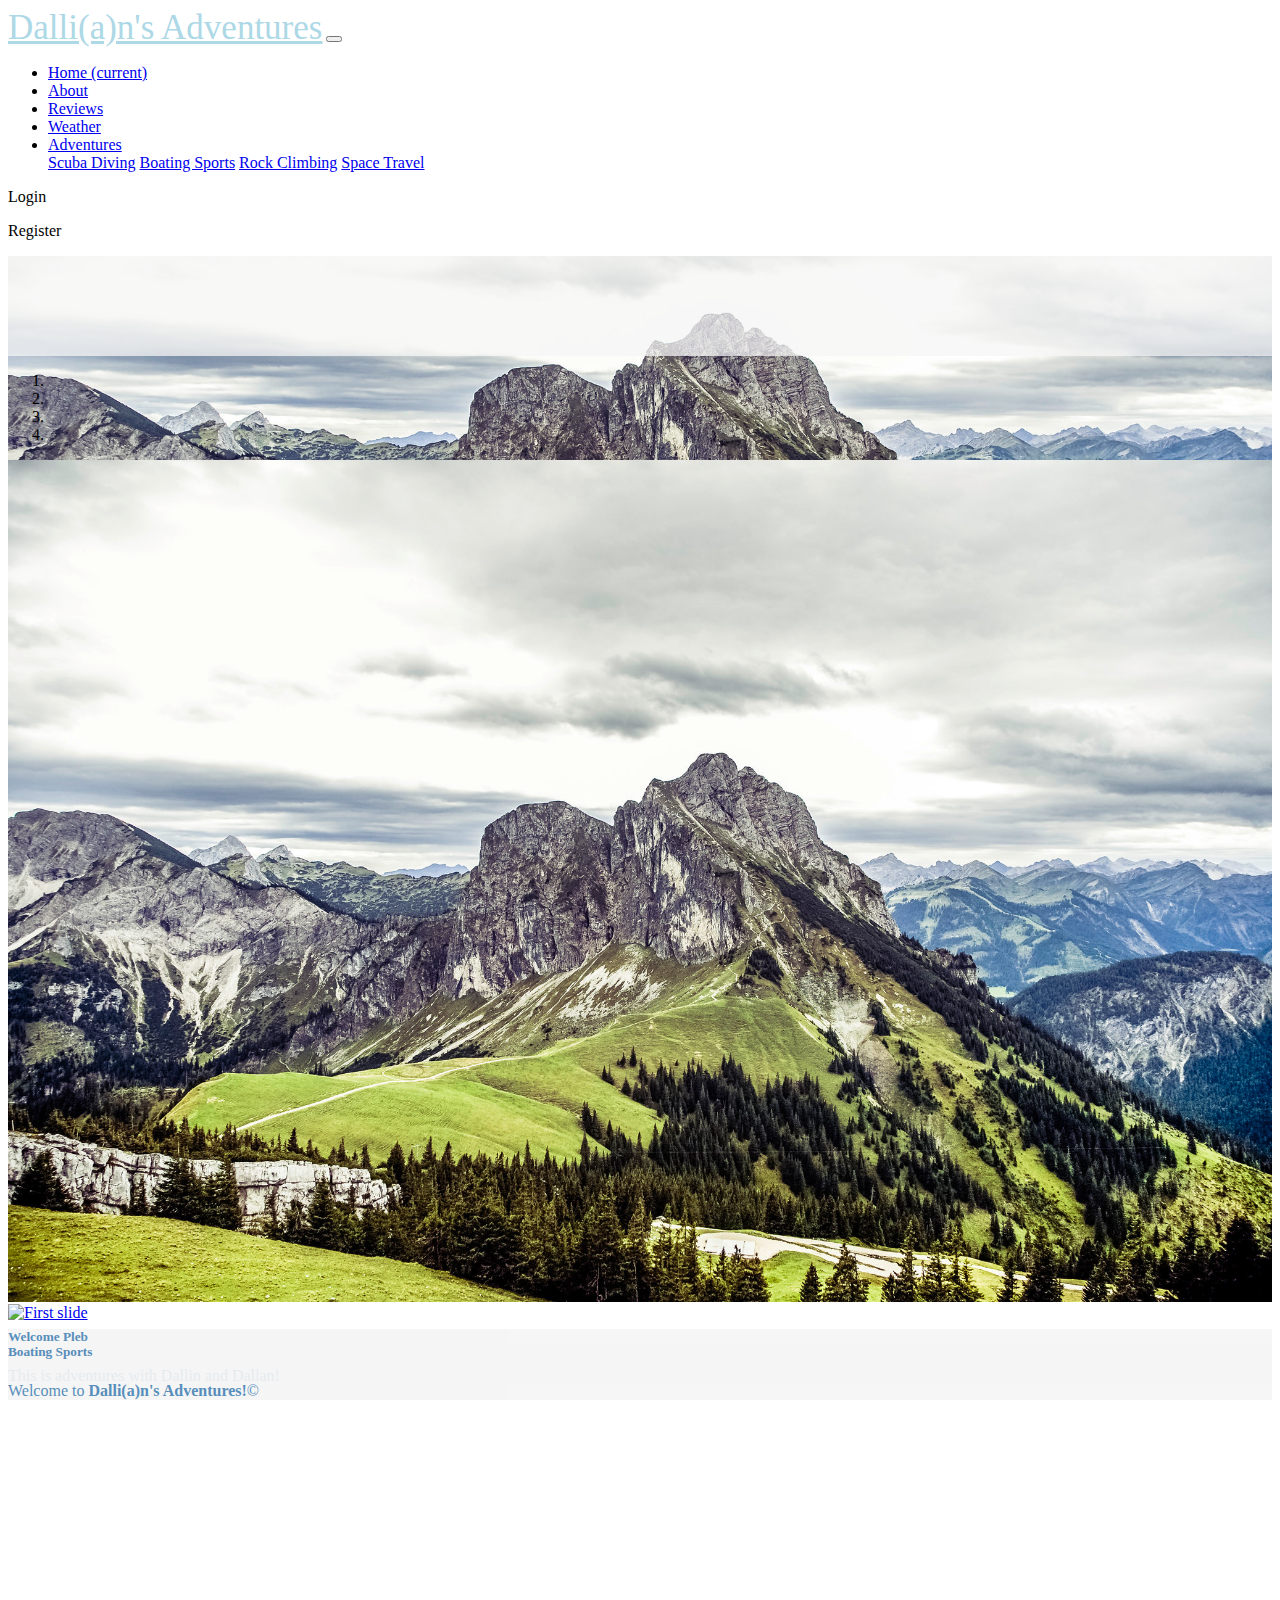
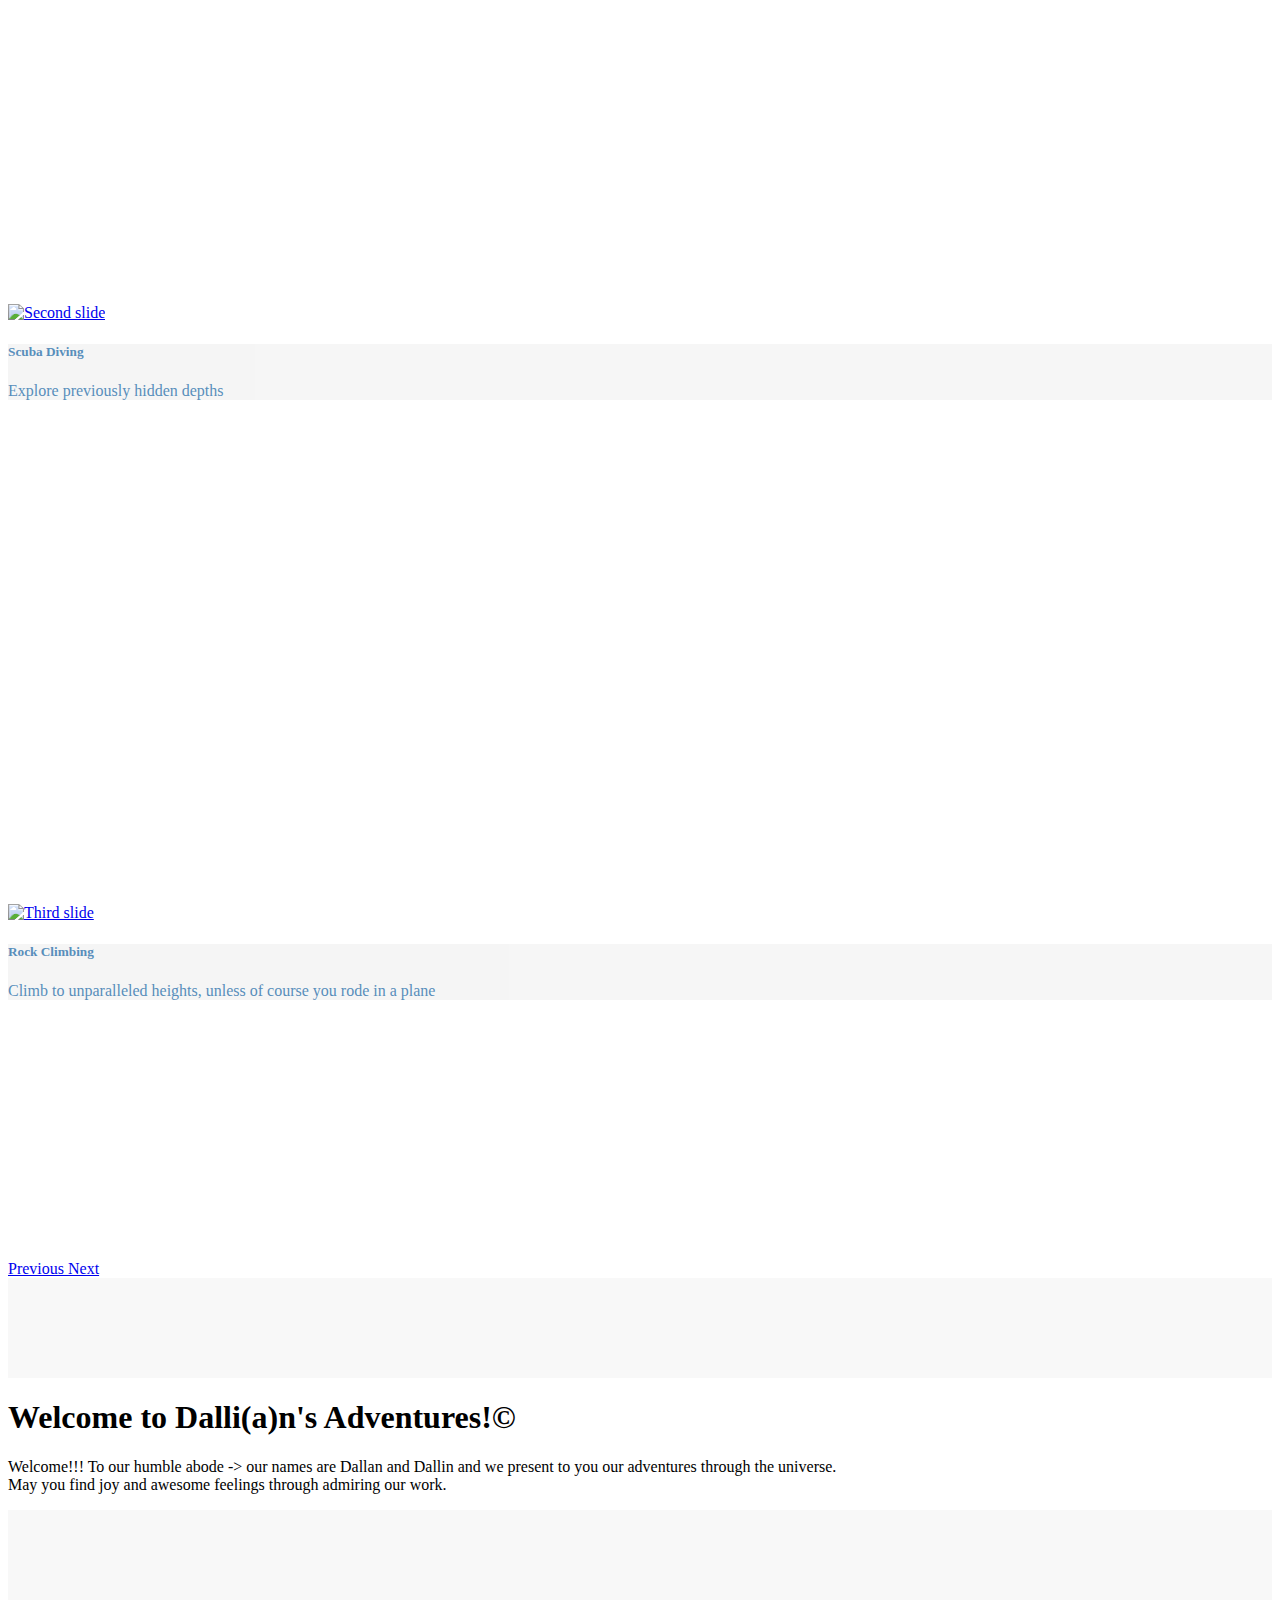
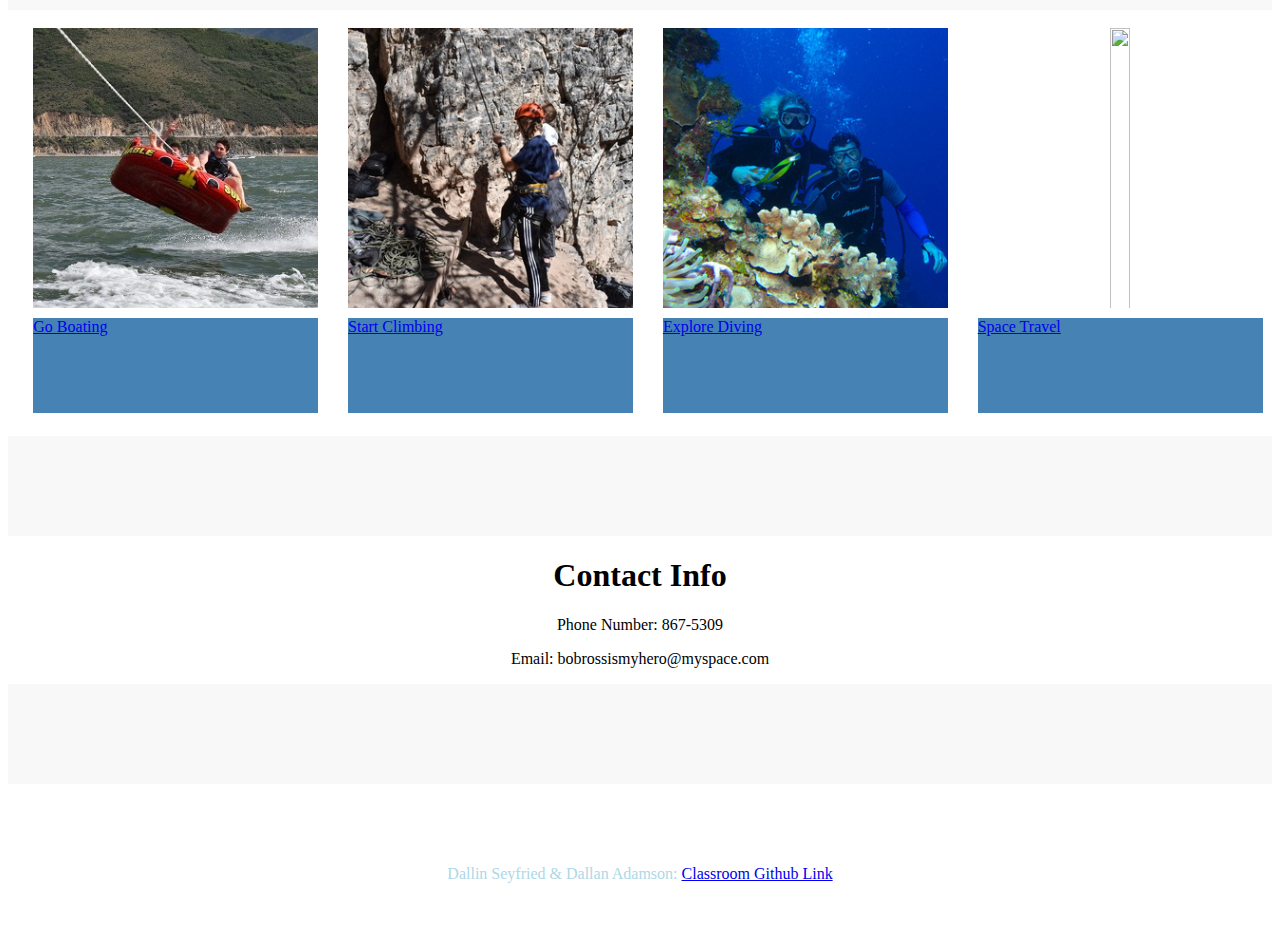
==== commit 405dc22d: "Added link to main page" ====
--- a/index.html
+++ b/index.html
@@ -154,6 +154,16 @@
                     </p>
                   </div>
                 </a>
+                <a href="/pages/nasa.html">
+                  <div class="selectionIcon bg-dark">
+                    <div class="selectionImageHolder">
+                      <img class="selectionImage" src="https://images-assets.nasa.gov/image/GSFC_20171208_Archive_e000118/GSFC_20171208_Archive_e000118~orig.png">
+                    </div>
+                    <p class="selectionParagraph text-4xl text-center text-gray-100">
+                      Space Travel
+                    </p>
+                  </div>
+                </a>
               </div>
             </div>
   
